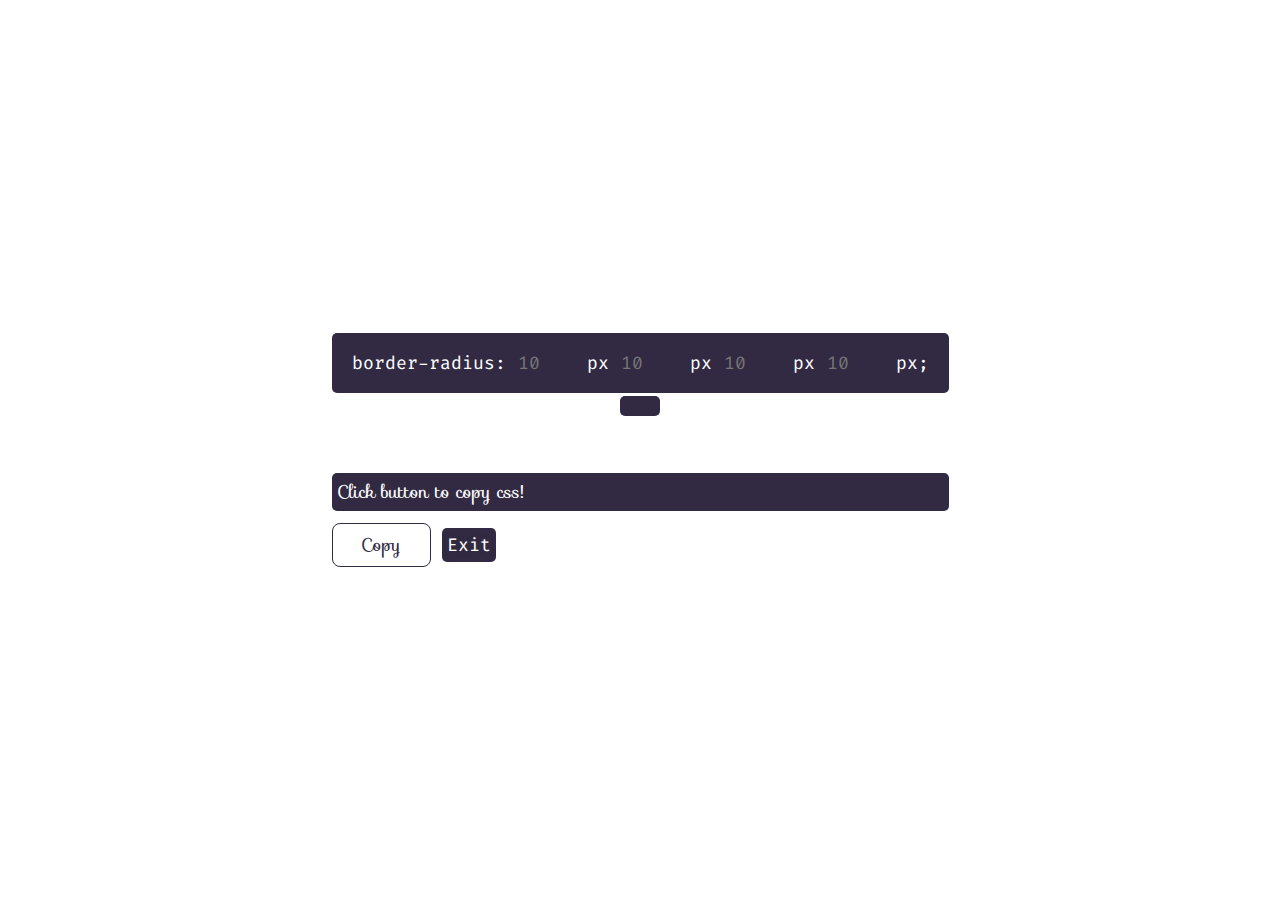
==== radius/index.html @ bebc8b36 "gradient" ====
<!DOCTYPE html>
<html lang="en">
  <head>
    <meta charset="UTF-8" />
    <meta http-equiv="X-UA-Compatible" content="IE=edge" />
    <meta name="viewport" content="width=device-width, initial-scale=1.0" />
    <link rel="shortcut icon" href="/assets/duong.ico" type="image/x-icon" />
    <link rel="stylesheet" href="style.css" />
    <title>Radius</title>
  </head>
  <body>
    <div class="radius">
      <div class="box">
        border-radius:
        <input type="text" class="input" id="input1" placeholder="10" />px
        <input type="text" class="input" id="input2" placeholder="10" />px
        <input type="text" class="input" id="input3" placeholder="10" />px
        <input type="text" class="input" id="input4" placeholder="10" />px;
      </div>
      <p class="alert toast">Click button to copy css!</p>
      <p class="css alert"></p>
      <button type="button" class="button">Copy</button>
      <button type="button" class="exit">
        <a href="/">Exit</a>
      </button>
    </div>
    <script src="/assets/scripts.js"></script>

  </body>
</html>
---- radius/style.css ----
@import url(/assets/styles.css);
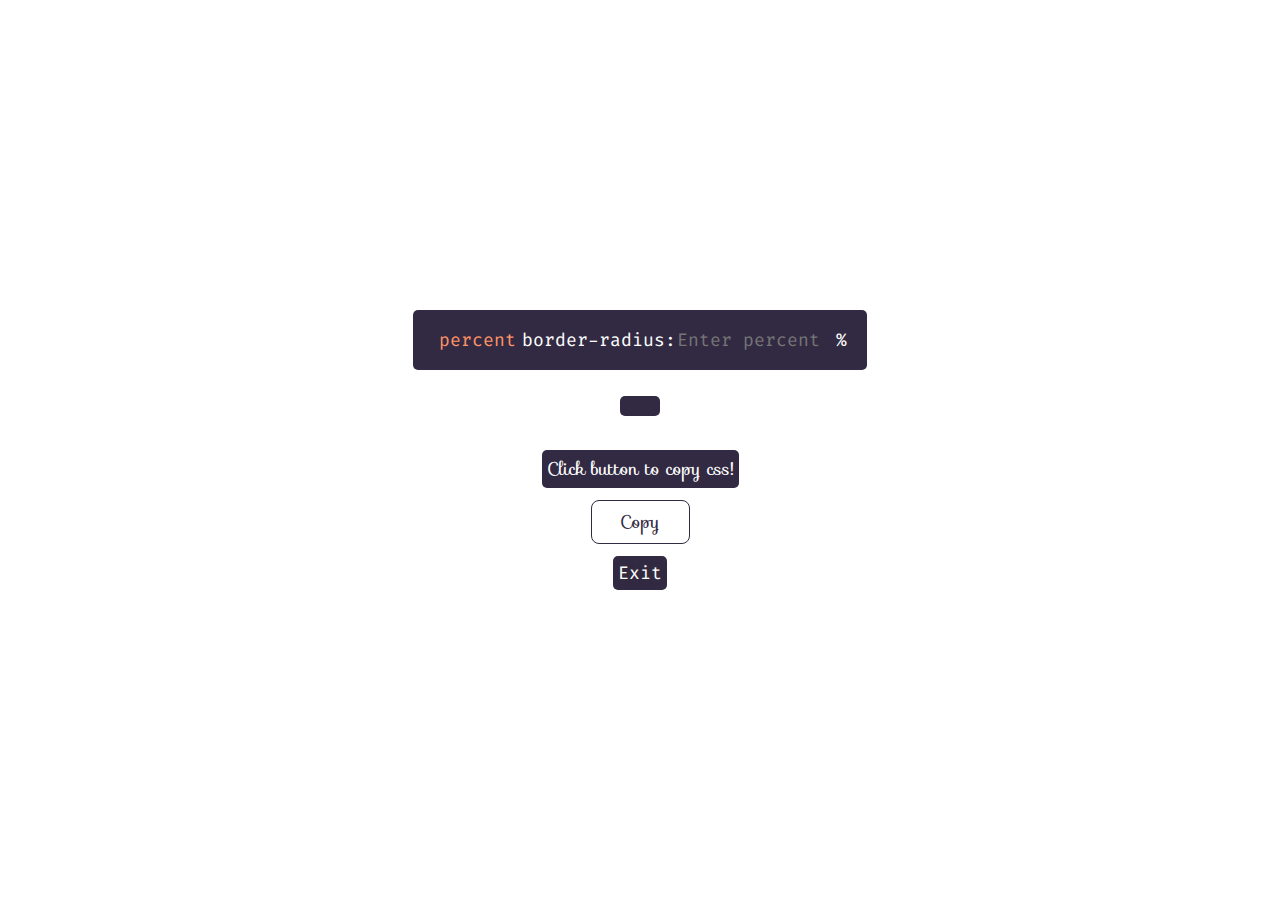
==== commit 7acba356: "update radius" ====
--- a/radius/index.html
+++ b/radius/index.html
@@ -11,11 +11,13 @@
   <body>
     <div class="radius">
       <div class="box">
+        <select name="value" id="value" class="select" title="Value?">
+          <option value="%">percent</option>
+          <option value="px">pixel</option>
+        </select>
         border-radius:
-        <input type="text" class="input" id="input1" placeholder="10" />px
-        <input type="text" class="input" id="input2" placeholder="10" />px
-        <input type="text" class="input" id="input3" placeholder="10" />px
-        <input type="text" class="input" id="input4" placeholder="10" />px;
+          <input type='text' class='input-el' placeholder='Enter percent'>
+        <span class="value-input">%</span>
       </div>
       <p class="alert toast">Click button to copy css!</p>
       <p class="css alert"></p>
@@ -25,6 +27,6 @@
       </button>
     </div>
     <script src="/assets/scripts.js"></script>
-
+    <script src="index.js"></script>
   </body>
 </html>
--- a/radius/style.css
+++ b/radius/style.css
@@ -1 +1,25 @@
 @import url(/assets/styles.css);
+input{
+    width: 24px;
+}
+select{
+    width: fit-content;
+    padding: 0 5px;
+}
+.radius{
+    width: 800px;
+    height:800px;
+      display: flex;
+  justify-content: center;
+  align-items: center;
+  flex-direction: column;
+  border-radius: 50%;
+}
+.input-el{
+    width: 100%;
+    max-width: 160px;
+}
+.box{
+    display: flex;
+    width: auto;
+}
